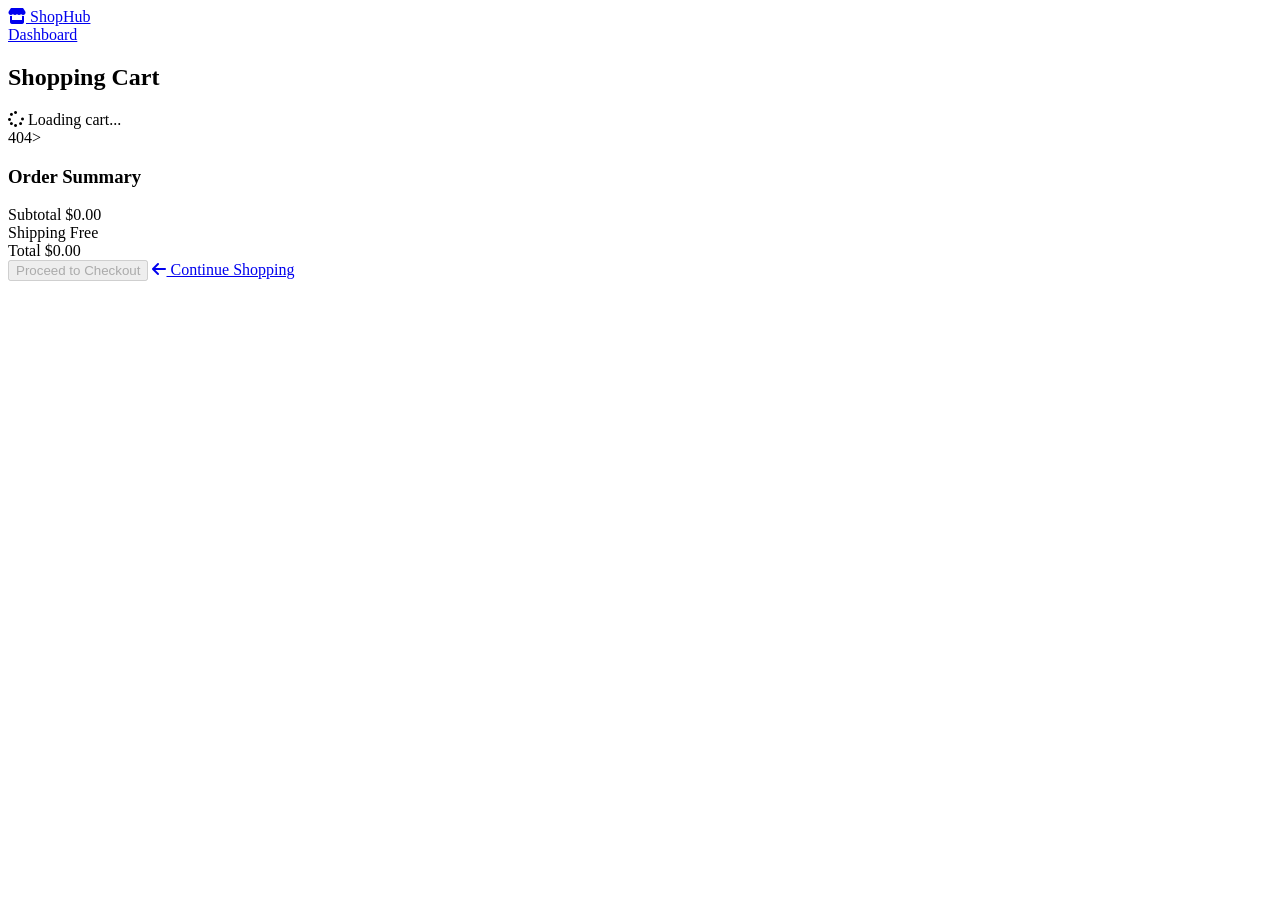
==== frontend/templates/cart.html @ f9d9d4f1 "Create shopping cart HTML template This HTML file represents the shopping cart page for the ShopHub " ====
<!DOCTYPE html>
<html lang="en">
<head>
    <meta charset="UTF-8">
    <meta name="viewport" content="width=device-width, initial-scale=1.0">
    <title>Shopping Cart - ShopHub</title>
    <link rel="stylesheet" href="/static/css/style.css">
    <link rel="stylesheet" href="/static/css/cart.css">
    <link rel="stylesheet" href="https://cdnjs.cloudflare.com/ajax/libs/font-awesome/6.4.2/css/all.min.css">
</head>
<body>
    <nav class="navbar">
        <div class="container nav-container">
            <a href="/" class="logo"><i class="fas fa-store"></i> <span>Shop<span class="highlight">Hub</span></span></a>
            <div class="nav-actions">
                <a href="/dashboard" class="btn btn-outline">Dashboard</a>
            </div>
        </div>
    </nav>

    <div class="container cart-container">
        <h2 class="page-title">Shopping Cart</h2>
        
        <div class="cart-layout">
            <!-- Cart Items -->
            <div class="cart-items-section">
                <div id="cartItemsList">
                    <!-- Populated by JS -->
                    <div class="loading-state"><i class="fas fa-spinner fa-spin"></i> Loading cart...</div>
                </div>
           404>
            <!-- Order Summary -->
            <div class="cart-summary-section">
                <div class="summary-card">
                    <h3>Order Summary</h3>
                    <div class="summary-row">
                        <span>Subtotal</span>
                        <span id="summarySubtotal">$0.00</span>
                    </div>
                    <div class="summary-row">
                        <span>Shipping</span>
                        <span>Free</span>
                    </div>
                    <div class="summary-divider"></div>
                    <div class="summary-row total">
                        <span>Total</span>
                        <span id="summaryTotal">$0.00</span>
                    </div>
                    <button class="btn btn-primary checkout-btn" onclick="window.location.href='/checkout'" id="checkoutBtn" disabled>
                        Proceed to Checkout
                    </button>
                    <a href="/" class="continue-shopping">
                        <i class="fas fa-arrow-left"></i> Continue Shopping
                    </a>
                </div>
            </div>
        </div>
    </div>
    <script src="/static/js/cart.js"></script>
</body>
</html>
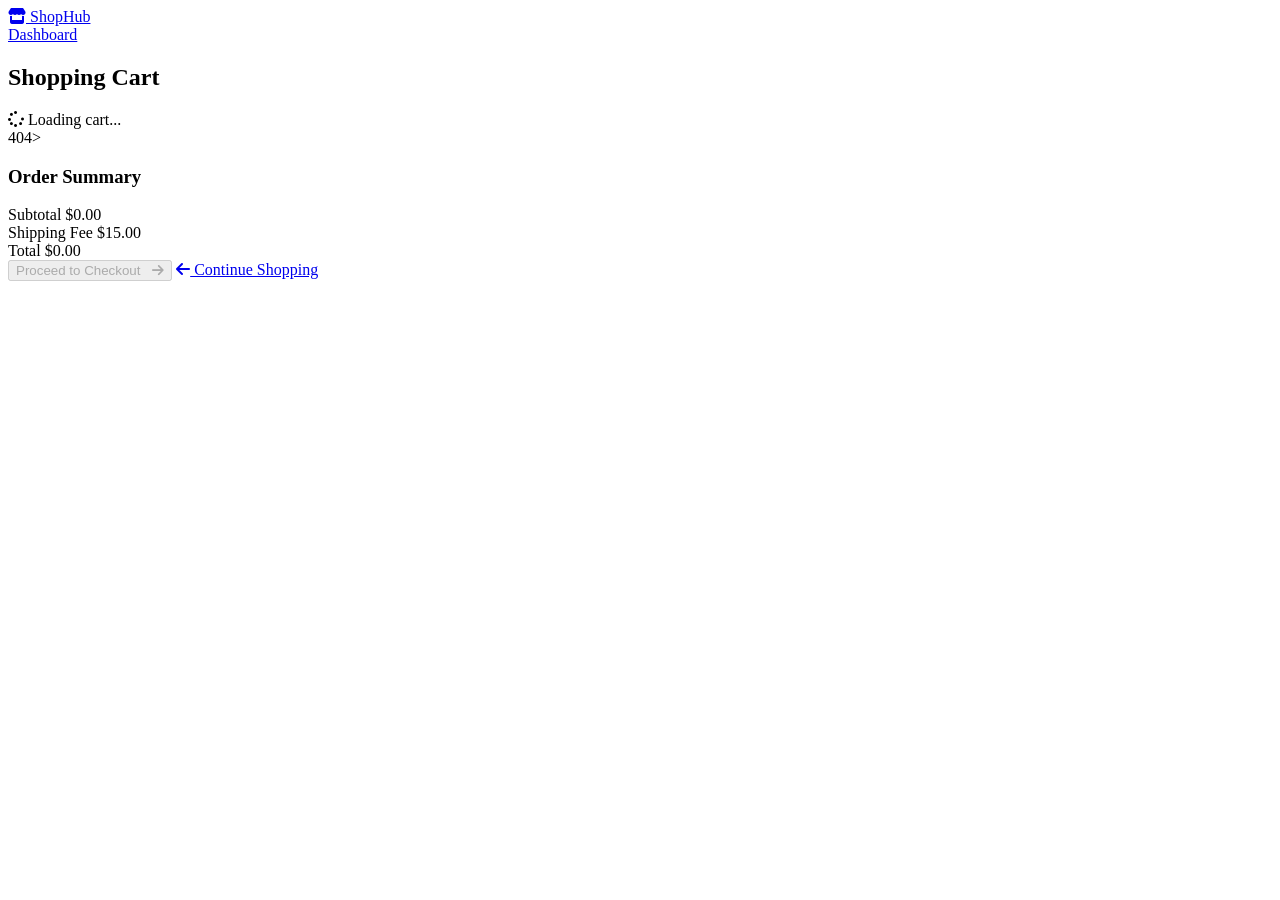
==== commit c2c9a1a3: "Update order summary section in cart template" ====
--- a/frontend/templates/cart.html
+++ b/frontend/templates/cart.html
@@ -29,31 +29,31 @@
                     <div class="loading-state"><i class="fas fa-spinner fa-spin"></i> Loading cart...</div>
                 </div>
            404>
-            <!-- Order Summary -->
-            <div class="cart-summary-section">
-                <div class="summary-card">
-                    <h3>Order Summary</h3>
-                    <div class="summary-row">
-                        <span>Subtotal</span>
-                        <span id="summarySubtotal">$0.00</span>
-                    </div>
-                    <div class="summary-row">
-                        <span>Shipping</span>
-                        <span>Free</span>
-                    </div>
-                    <div class="summary-divider"></div>
-                    <div class="summary-row total">
-                        <span>Total</span>
-                        <span id="summaryTotal">$0.00</span>
-                    </div>
-                    <button class="btn btn-primary checkout-btn" onclick="window.location.href='/checkout'" id="checkoutBtn" disabled>
-                        Proceed to Checkout
-                    </button>
-                    <a href="/" class="continue-shopping">
-                        <i class="fas fa-arrow-left"></i> Continue Shopping
-                    </a>
-                </div>
-            </div>
+<!-- Order Summary -->
+<div class="cart-summary-section">
+    <div class="summary-card">
+        <h3>Order Summary</h3>
+        <div class="summary-row">
+            <span>Subtotal</span>
+            <span id="summarySubtotal">$0.00</span>
+        </div>
+        <div class="summary-row">
+            <span>Shipping Fee</span>
+            <span id="summaryShipping">$15.00</span>
+        </div>
+        <div class="summary-divider"></div>
+        <div class="summary-row total">
+            <span>Total</span>
+            <span id="summaryTotal">$0.00</span>
+        </div>
+        <button class="btn btn-primary checkout-btn" onclick="window.location.href='/checkout'" id="checkoutBtn" disabled>
+            Proceed to Checkout <i class="fas fa-arrow-right" style="margin-left: 8px;"></i>
+        </button>
+        <a href="/dashboard" class="continue-shopping">
+            <i class="fas fa-arrow-left"></i> Continue Shopping
+        </a>
+    </div>
+</div>
         </div>
     </div>
     <script src="/static/js/cart.js"></script>
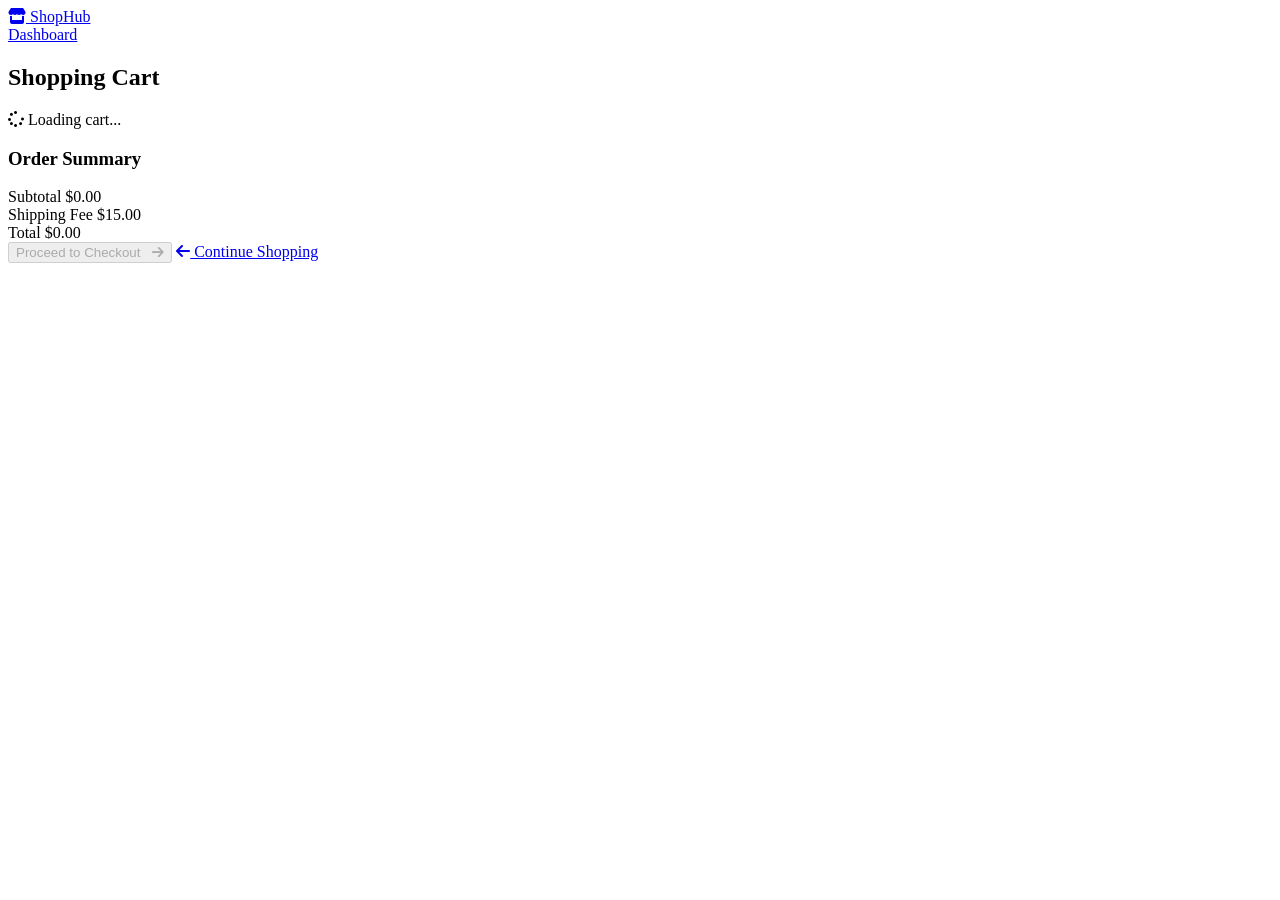
==== commit 646ea6cf: "Fix HTML structure in cart template" ====
--- a/frontend/templates/cart.html
+++ b/frontend/templates/cart.html
@@ -28,7 +28,7 @@
                     <!-- Populated by JS -->
                     <div class="loading-state"><i class="fas fa-spinner fa-spin"></i> Loading cart...</div>
                 </div>
-           404>
+     
 <!-- Order Summary -->
 <div class="cart-summary-section">
     <div class="summary-card">
